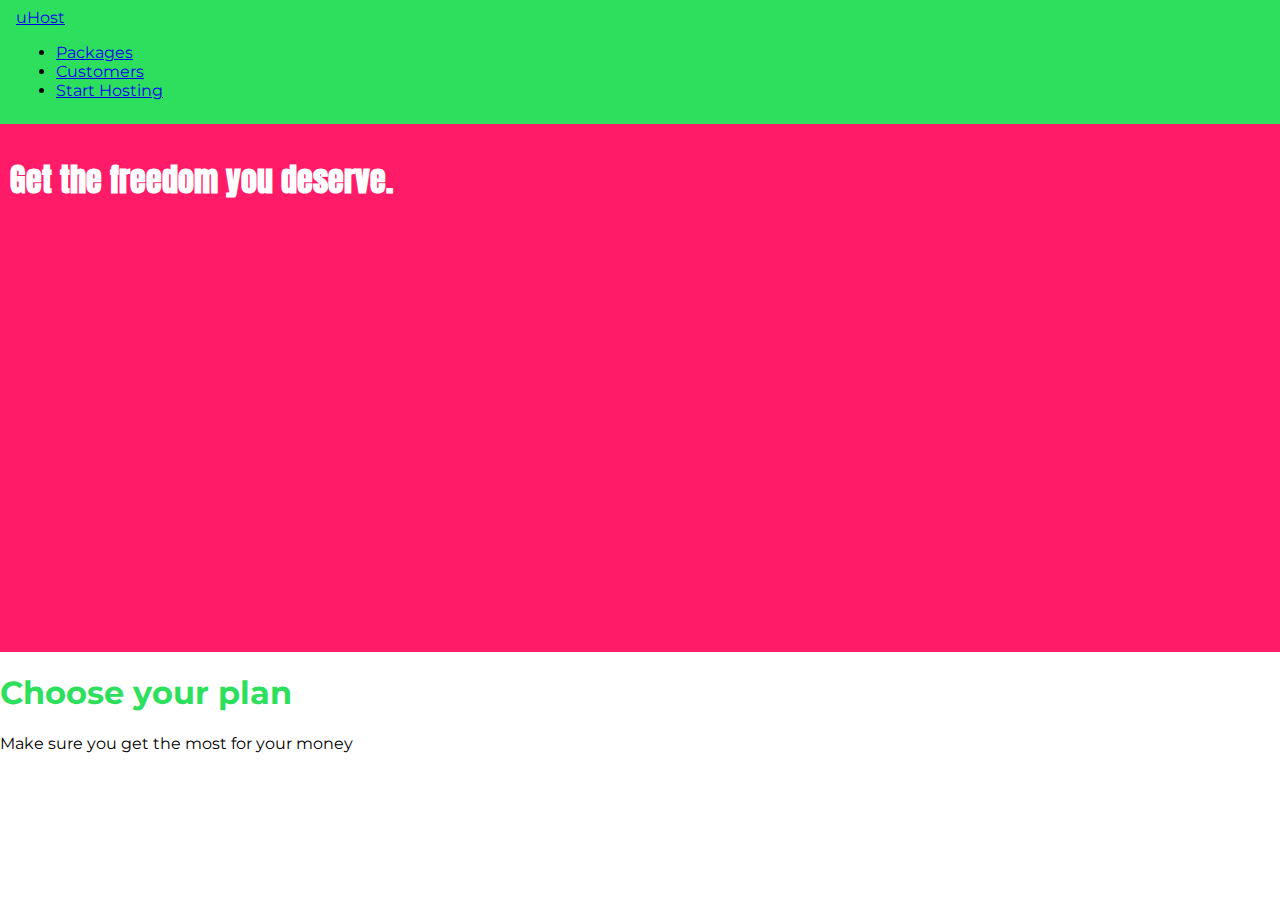
==== css/section_3/index.html @ 18e0abfd "Initial commit" ====
<!DOCTYPE html>
<html lang="en">

<head>
    <meta charset="UTF-8">
    <meta http-equiv="X-UA-Compatible" content="ie=edge">
    <title>uHost</title>
    <link rel="shortcut icon" href="favicon.png">

    <link href="https://fonts.googleapis.com/css2?family=Anton&display=swap" rel="stylesheet">
    <link href="https://fonts.googleapis.com/css2?family=Montserrat:wght@700&display=swap" rel="stylesheet">
    <link rel="stylesheet" href="./main.css">

</head>

<body>
    <header class="main-header">
        <div>
            <a href="index.html">
                uHost
            </a>
        </div>
        <nav>
            <ul>
                <li>
                    <a href="packages/index.html">Packages</a>
                </li>
                <li>
                    <a href="customers/index.html">Customers</a>
                </li>
                <li>
                    <a href="start-hosting/index.html">Start Hosting</a>
                </li>
            </ul>
        </nav>
    </header>

    <main>
        <section id="product-overview">
            <h1>Get the freedom you deserve.</h1>
        </section>

        <section id="plans">
            <h1 class="section-title">Choose your plan</h1>
            <p>Make sure you get the most for your money</p>
        </section>
    </main>
</body>

</html>
---- css/section_3/main.css ----
* {
    box-sizing: border-box;
}

body {
    font-family: Montserrat, sans-serif;
    margin: 0;
}

#product-overview {
    background: #ff1b68;
    padding: 10px;
    /*border: 5px black solid;*/
    /*margin: 10px;*/

    width: 100%;
    height: 528px;
}

.section-title {
    color: #2ddf5c;
}

#product-overview  h1 {
    color: white;
    font-family: 'Anton', sans-serif;
}

.main-header {
    width: 100%;
    background: #2ddf5c;
    padding: 8px 16px;
}
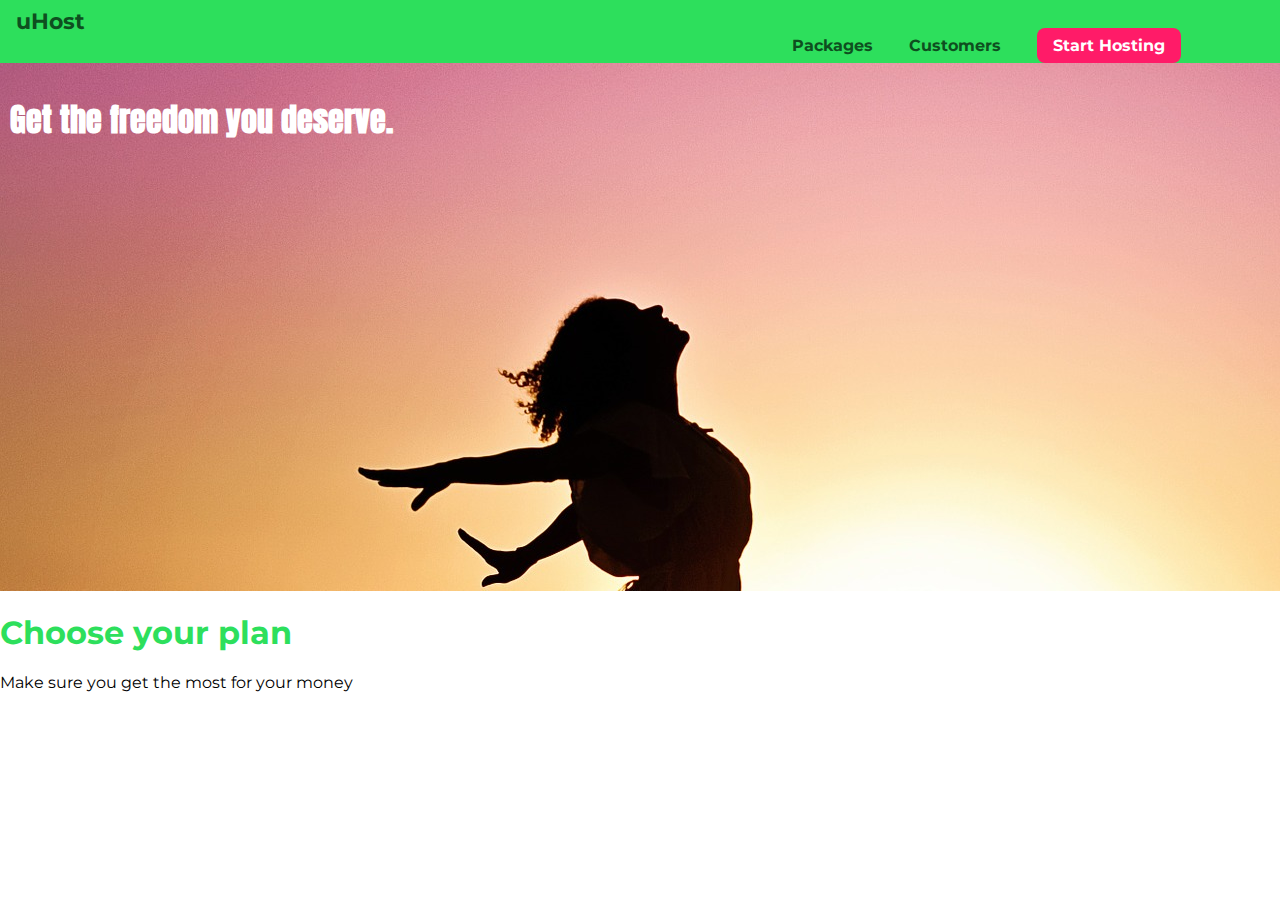
==== commit 18f42387: "CSS tutorial - End of section 3" ====
--- a/css/section_3/index.html
+++ b/css/section_3/index.html
@@ -8,7 +8,7 @@
     <link rel="shortcut icon" href="favicon.png">
 
     <link href="https://fonts.googleapis.com/css2?family=Anton&display=swap" rel="stylesheet">
-    <link href="https://fonts.googleapis.com/css2?family=Montserrat:wght@700&display=swap" rel="stylesheet">
+    <link href="https://fonts.googleapis.com/css2?family=Montserrat:wght@400,700&display=swap" rel="stylesheet">
     <link rel="stylesheet" href="./main.css">
 
 </head>
@@ -16,19 +16,19 @@
 <body>
     <header class="main-header">
         <div>
-            <a href="index.html">
+            <a href="index.html" class="main-header__brand">
                 uHost
             </a>
         </div>
-        <nav>
-            <ul>
-                <li>
+        <nav class="main-nav">
+            <ul class="main-nav__items">
+                <li class="main-nav__item">
                     <a href="packages/index.html">Packages</a>
                 </li>
-                <li>
+                <li class="main-nav__item">
                     <a href="customers/index.html">Customers</a>
                 </li>
-                <li>
+                <li class="main-nav__item main-nav__item--cta">
                     <a href="start-hosting/index.html">Start Hosting</a>
                 </li>
             </ul>
--- a/css/section_3/main.css
+++ b/css/section_3/main.css
@@ -8,11 +8,8 @@
 }
 
 #product-overview {
-    background: #ff1b68;
+    background: url("./freedom.jpg");
     padding: 10px;
-    /*border: 5px black solid;*/
-    /*margin: 10px;*/
-
     width: 100%;
     height: 528px;
 }
@@ -31,3 +28,60 @@
     background: #2ddf5c;
     padding: 8px 16px;
 }
+
+.main-header > div {
+    display: inline-block;
+    vertical-align: middle;
+}
+
+.main-header__brand {
+    color: #0e4f1f;
+    text-decoration: none;
+    font-weight: bold;
+    font-size: 22px;
+}
+
+.main-nav {
+    display: inline-block;
+    text-align:  right;
+    width: calc(100% - 67px);
+    vertical-align: middle;
+}
+
+.main-nav__items {
+    margin: 0;
+    padding: 0;
+    list-style: none;
+}
+
+.main-nav__item{
+    display: inline-block;
+    margin: 0 16px;
+}
+
+.main-nav__item a {
+    text-decoration: none;
+    color: #0e4f1f;
+    font-weight: bold;
+    padding: 3px 0;
+}
+
+.main-nav__item a:hover,
+.main-nav__item a:active {
+    color: white;
+    border-bottom: 5px solid white;
+}
+
+.main-nav__item--cta a {
+    color:white;
+    background: #ff1b68;
+    padding: 8px 16px;
+    border-radius: 8px;
+}
+
+.main-nav__item--cta a:hover,
+.main-nav__item--cta a:active{
+    color: #ff1b68;
+    background: white;
+    border:none;
+}